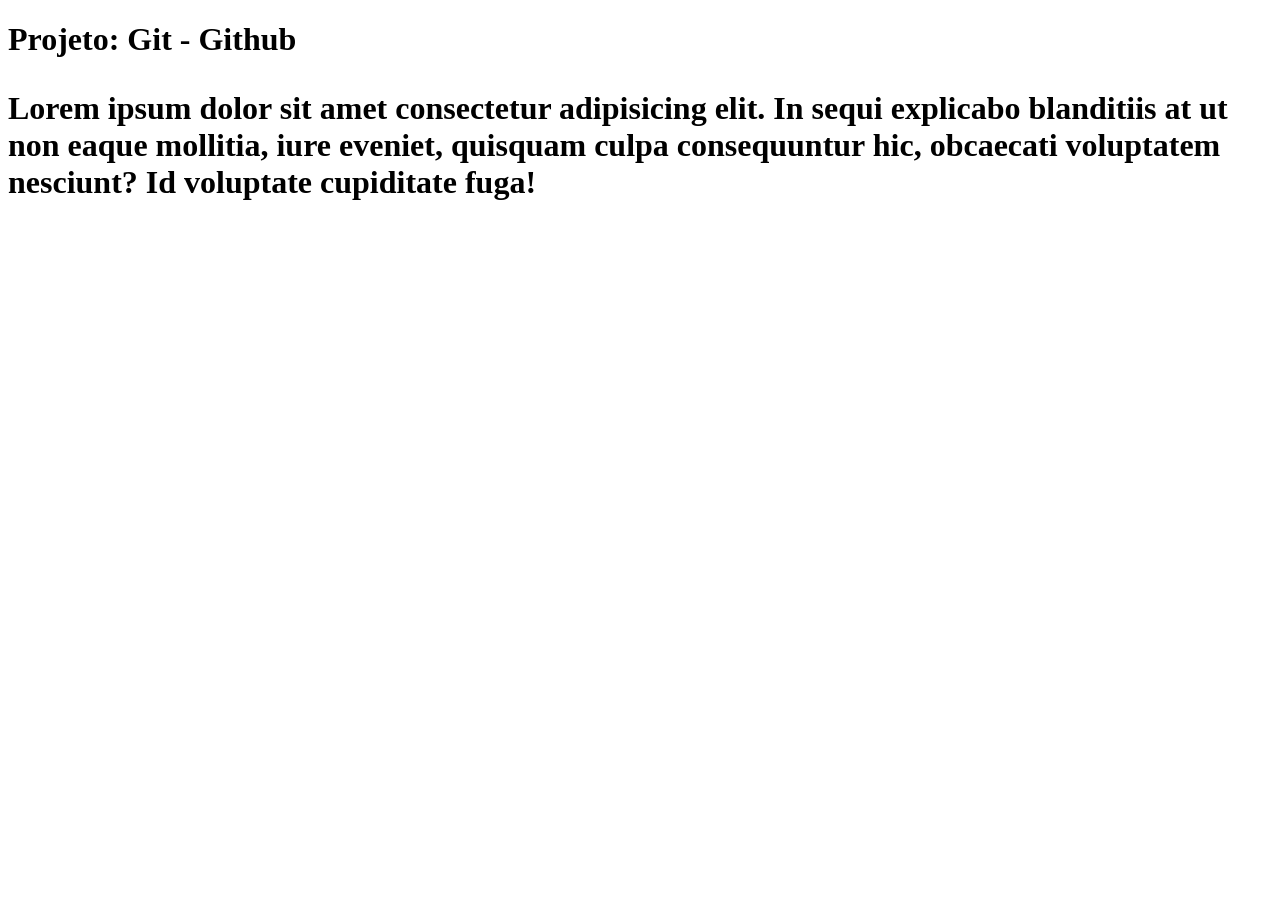
==== index.html @ 96a4d104 "Add index.html" ====
<!DOCTYPE html>
<html lang="pt">
<head>
    <meta charset="UTF-8">
    <meta name="viewport" content="width=device-width, initial-scale=1.0">
    <title>Projeto: Git - Github</title>
</head>
<body>
    <h1>
        Projeto: Git - Github
    <p> Lorem ipsum dolor sit amet consectetur adipisicing elit. In sequi explicabo blanditiis at ut non eaque mollitia, iure eveniet, quisquam culpa consequuntur hic, obcaecati voluptatem nesciunt? Id voluptate cupiditate fuga!</p>
    </h1>
</body>
</html>
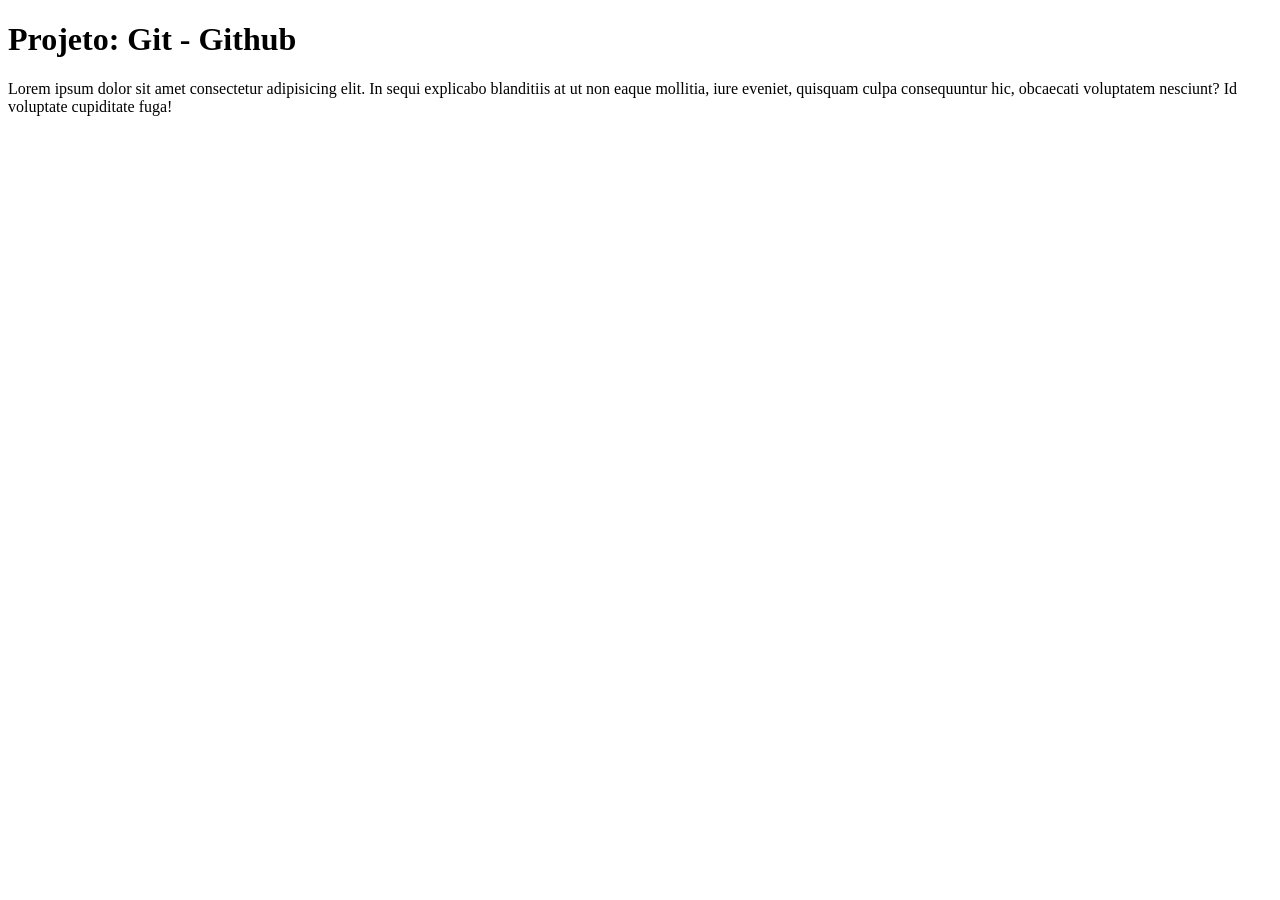
==== commit cbad25e9: "add style.css" ====
--- a/index.html
+++ b/index.html
@@ -8,7 +8,7 @@
 <body>
     <h1>
         Projeto: Git - Github
+    </h1>
     <p> Lorem ipsum dolor sit amet consectetur adipisicing elit. In sequi explicabo blanditiis at ut non eaque mollitia, iure eveniet, quisquam culpa consequuntur hic, obcaecati voluptatem nesciunt? Id voluptate cupiditate fuga!</p>
-    </h1>
 </body>
 </html>
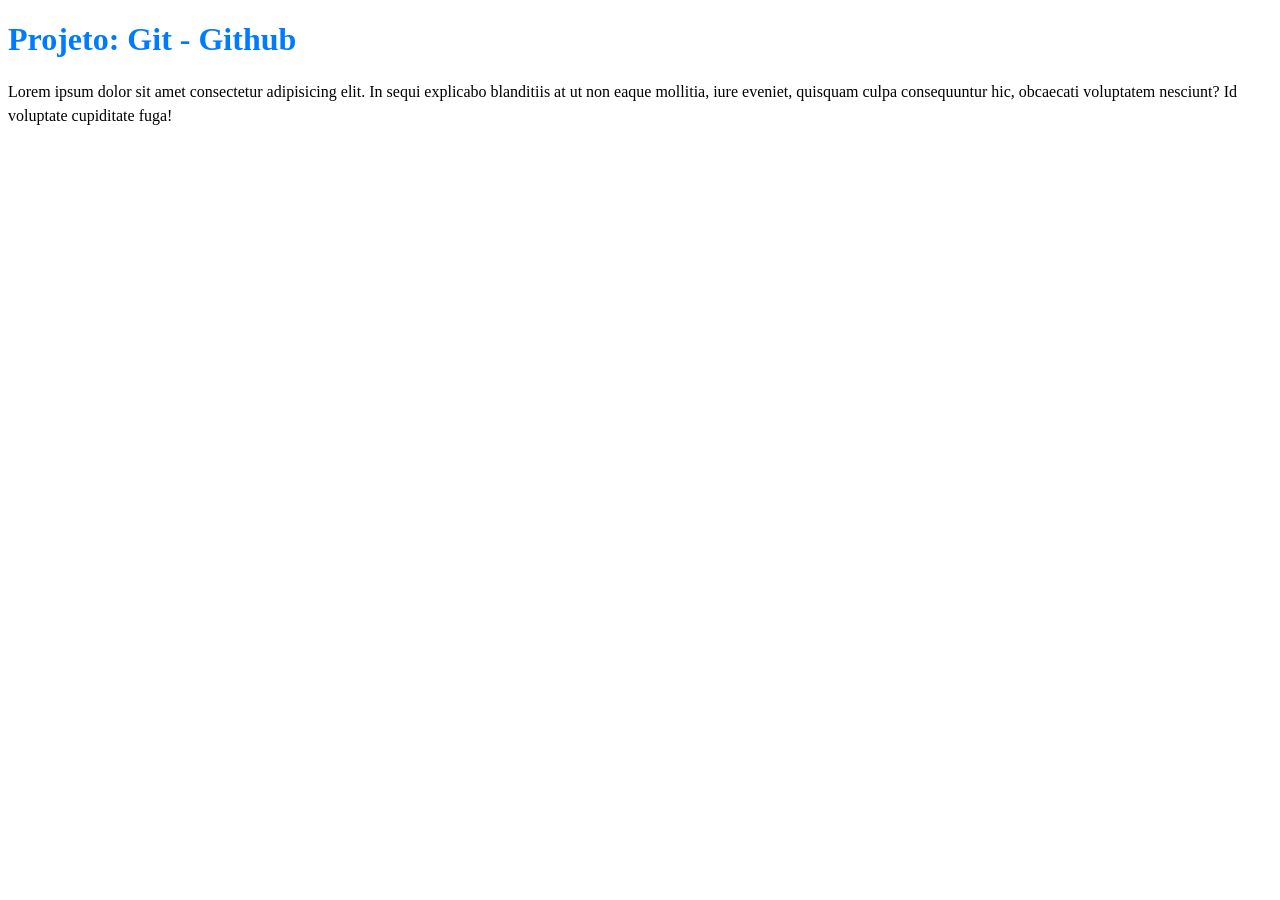
==== commit 94c0e659: "add style2.css" ====
--- a/index.html
+++ b/index.html
@@ -4,11 +4,12 @@
     <meta charset="UTF-8">
     <meta name="viewport" content="width=device-width, initial-scale=1.0">
     <title>Projeto: Git - Github</title>
+    <link rel="stylesheet" href="style.css">
 </head>
-<body>
+<body class="index">
     <h1>
         Projeto: Git - Github
     </h1>
-    <p> Lorem ipsum dolor sit amet consectetur adipisicing elit. In sequi explicabo blanditiis at ut non eaque mollitia, iure eveniet, quisquam culpa consequuntur hic, obcaecati voluptatem nesciunt? Id voluptate cupiditate fuga!</p>
+    <p> Lorem ipsum dolor sit amet consectetur adipisicing elit. In sequi explicabo blanditiis at ut non eaque mollitia, iure eveniet, quisquam culpa consequuntur hic,     obcaecati voluptatem nesciunt? Id voluptate cupiditate fuga!</p>
 </body>
 </html>
--- a/style.css
+++ b/style.css
@@ -0,0 +1,20 @@
+.index2.html{
+  font-family: Arial, sans-serif;
+  background-color: #f0f0f0;
+  color: #333;
+  padding: 20px;
+}
+h1 {
+  color: #007BFF;
+}
+p {
+  font-size: 16px;
+  line-height: 1.5;
+}
+a {
+  color: #007BFF;
+  text-decoration: none;
+}
+a:hover {      
+  text-decoration: underline;
+}
